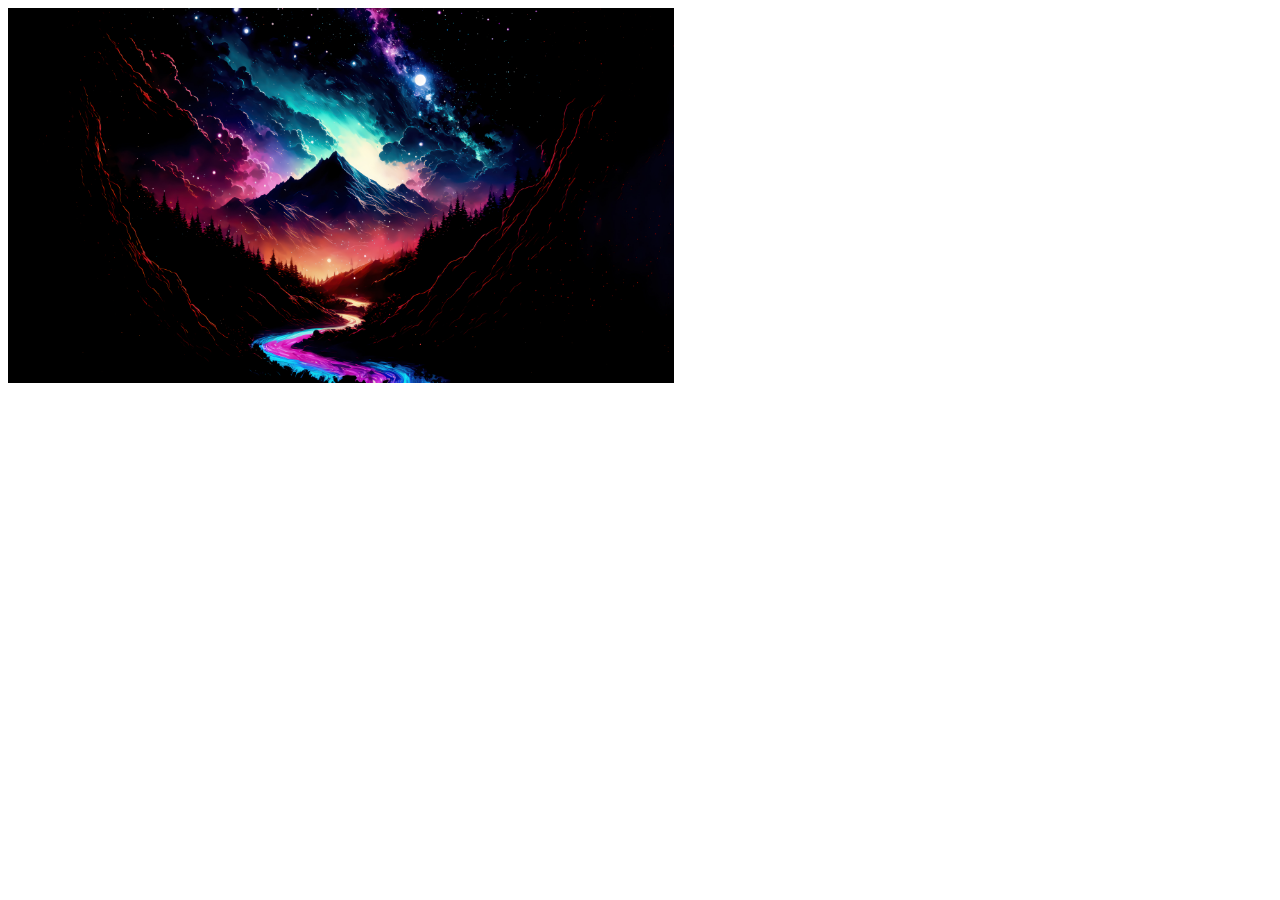
==== HTML_CSS/img.html @ 2357a093 "imgaes" ====
<!DOCTYPE html>
<html lang="en">
<head>
    <meta charset="UTF-8">
    <meta name="viewport" content="width=device-width, initial-scale=1.0">
    <title>images</title>
</head>
<body>
    <img width="666" src="night.jpg" alt="scenery images">
</body>
</html>
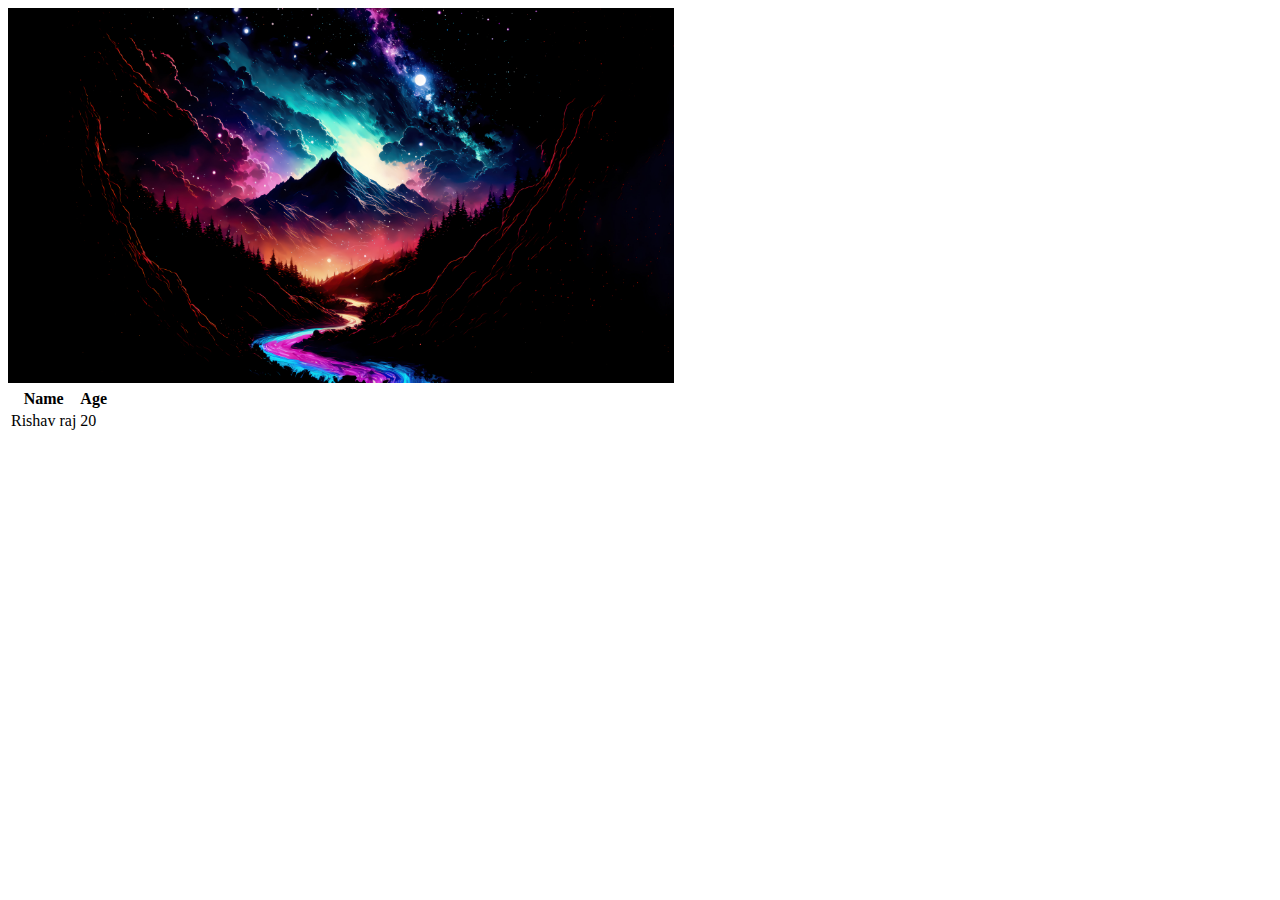
==== commit 90146b5d: "tables" ====
--- a/HTML_CSS/img.html
+++ b/HTML_CSS/img.html
@@ -7,5 +7,16 @@
 </head>
 <body>
     <img width="666" src="night.jpg" alt="scenery images">
+    <table>
+        <tr>
+          <th colspan="2">Name</th>
+          <th>Age</th>
+        </tr>
+        <tr>
+          <td colspan="2">Rishav raj</td>
+          <td>20</td>
+        </tr>
+      </table>
+      <!-- This is some of the example for table. -->
 </body>
 </html>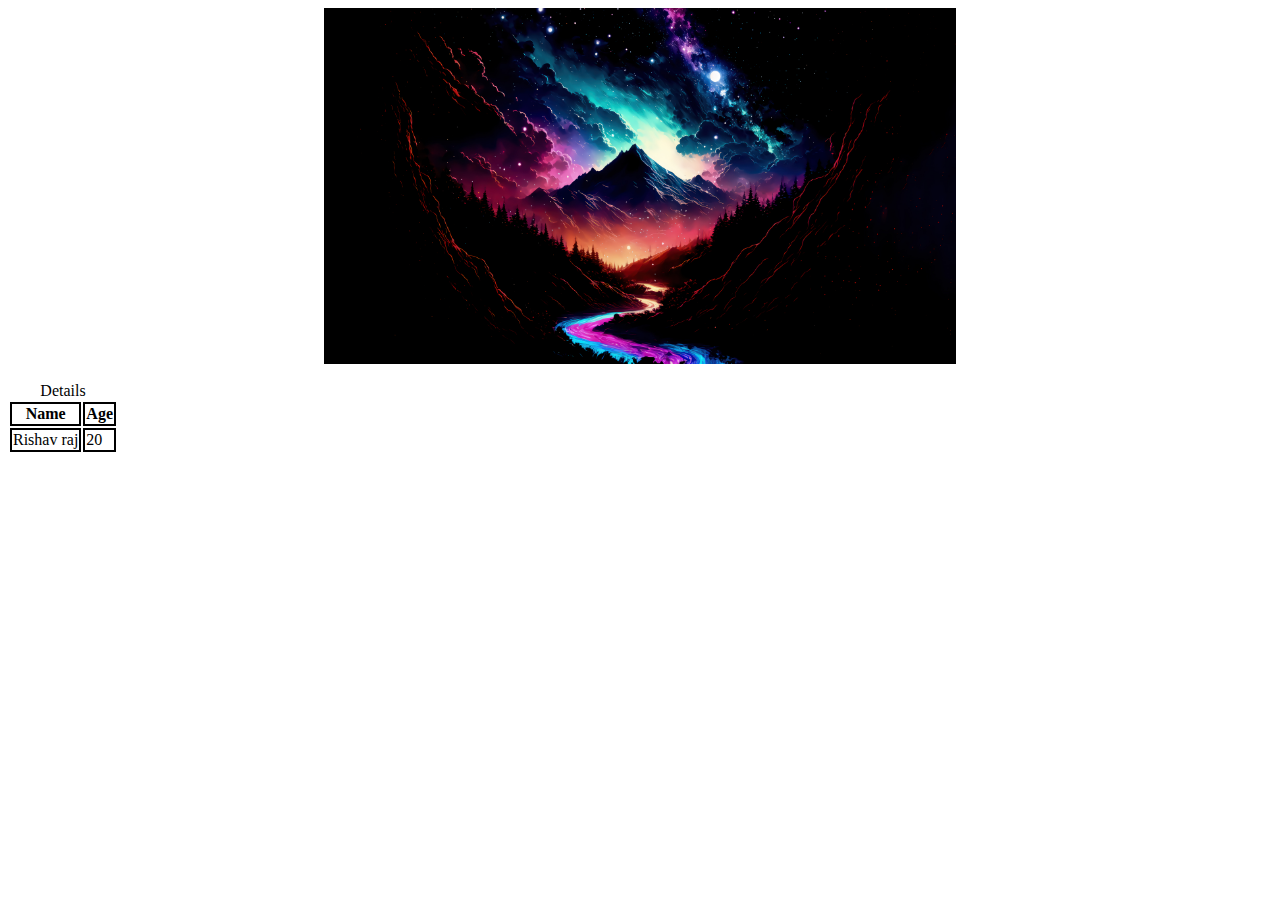
==== commit 779b10c3: "added more on tables" ====
--- a/HTML_CSS/img.html
+++ b/HTML_CSS/img.html
@@ -6,17 +6,21 @@
     <title>images</title>
 </head>
 <body>
-    <img width="666" src="night.jpg" alt="scenery images">
+    <link rel="stylesheet" href="style1.css">
+    <img width="666" src="night.jpg" alt="scenery images" class = "center">
+    <br>
     <table>
+        <caption>Details</caption>
         <tr>
           <th colspan="2">Name</th>
           <th>Age</th>
         </tr>
         <tr>
-          <td colspan="2">Rishav raj</td>
+            <td colspan="2">Rishav raj</td>
           <td>20</td>
         </tr>
       </table>
       <!-- This is some of the example for table. -->
+
 </body>
 </html>--- a/HTML_CSS/style1.css
+++ b/HTML_CSS/style1.css
@@ -0,0 +1,12 @@
+.center {
+    display: block;
+    margin-left: auto;
+    margin-right: auto;
+    width: 50%;
+  }
+  td{
+    border: 2px solid black;
+  }
+  th{
+    border: 2px solid black;
+  }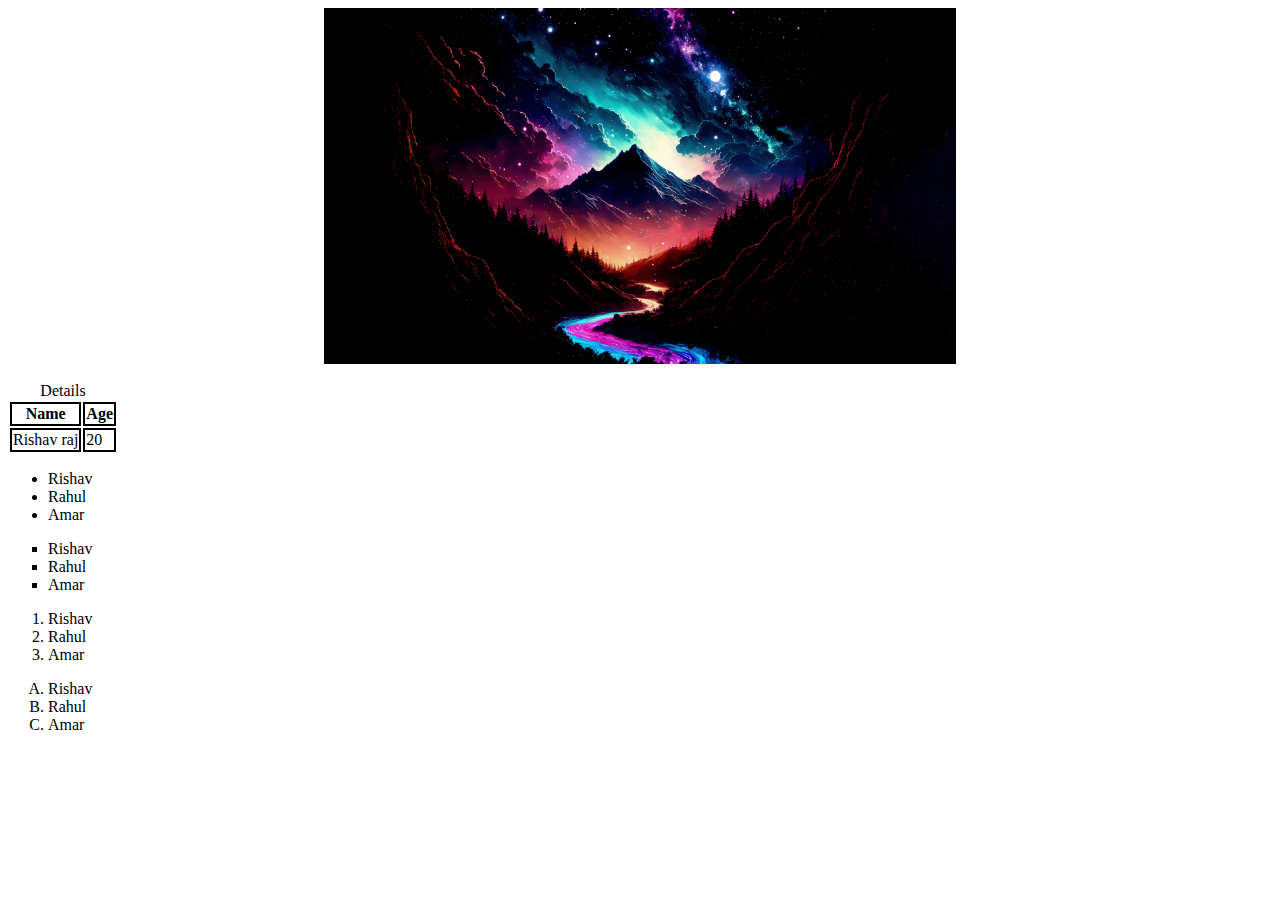
==== commit b5c5c749: "list" ====
--- a/HTML_CSS/img.html
+++ b/HTML_CSS/img.html
@@ -1,26 +1,50 @@
 <!DOCTYPE html>
 <html lang="en">
+
 <head>
     <meta charset="UTF-8">
     <meta name="viewport" content="width=device-width, initial-scale=1.0">
     <title>images</title>
 </head>
+
 <body>
     <link rel="stylesheet" href="style1.css">
-    <img width="666" src="night.jpg" alt="scenery images" class = "center">
+    <img width="666" src="night.jpg" alt="scenery images" class="center">
     <br>
     <table>
         <caption>Details</caption>
         <tr>
-          <th colspan="2">Name</th>
-          <th>Age</th>
+            <th colspan="2">Name</th>
+            <th>Age</th>
         </tr>
         <tr>
             <td colspan="2">Rishav raj</td>
-          <td>20</td>
+            <td>20</td>
         </tr>
-      </table>
-      <!-- This is some of the example for table. -->
+    </table>
+    <!-- This is some of the example for table. -->
+    <ul>
+        <li>Rishav</li>
+        <li>Rahul</li>
+        <li>Amar</li>
+    </ul>
+    <ul type="square">
+        <li>Rishav</li>
+        <li>Rahul</li>
+        <li>Amar</li>
+    </ul>
 
+    <ol>
+        <li>Rishav</li>
+        <li>Rahul</li>
+        <li>Amar</li>
+    </ol>
+    <ol type="A">
+        <li>Rishav</li>
+        <li>Rahul</li>
+        <li>Amar</li>
+    </ol>
+    <!-- There are more forms of list. -->
 </body>
+
 </html>